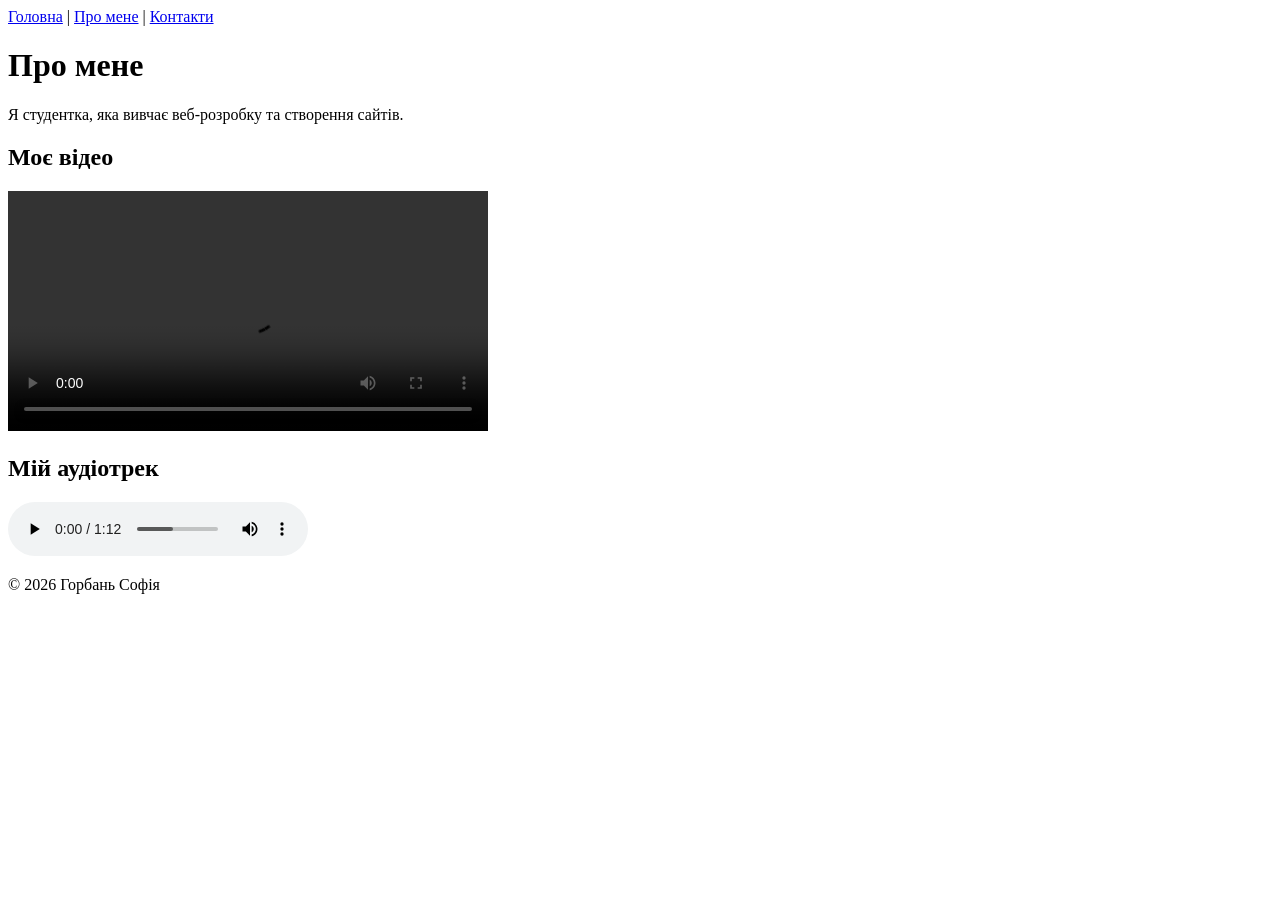
==== pages/about.html @ efcc0e0e "practice 3" ====
<!DOCTYPE html>
<html lang="uk">

<head>
<meta charset="UTF-8">
<meta name="viewport" content="width=device-width, initial-scale=1.0">
<title>Про мене</title>
</head>

<body>

<header>
<nav>
<a href="../index.html">Головна</a> |
<a href="about.html">Про мене</a> |
<a href="contact.html">Контакти</a>
</nav>
</header>

<main>

<h1>Про мене</h1>

<p>Я студентка, яка вивчає веб-розробку та створення сайтів.</p>

<h2>Моє відео</h2>

<video controls width="480">

<source src="..//assets/media/350721_tiny.mp4" type="video/mp4">
<source src="../assets/media/true.webm" type="video/webm">

<p>
Ваш браузер не підтримує відео.
<a href="../assets/media/true.webm">Завантажити відео</a>
</p>

</video>

<h2>Мій аудіотрек</h2>

<audio controls>

<source src="../assets/media/good_b_music-advertising-rock-without-vocal-195122.mp3" type="audio/mpeg">
<source src="../assets/media/Atlantis.ogg" type="audio/ogg">

<p>
Ваш браузер не підтримує аудіо.
<a href="../assets/media/Atlantis.ogg">Завантажити аудіо</a>

</p>

</audio>

</main>

<footer>
<p>© 2026 Горбань Софія</p>
</footer>

</body>

</html>
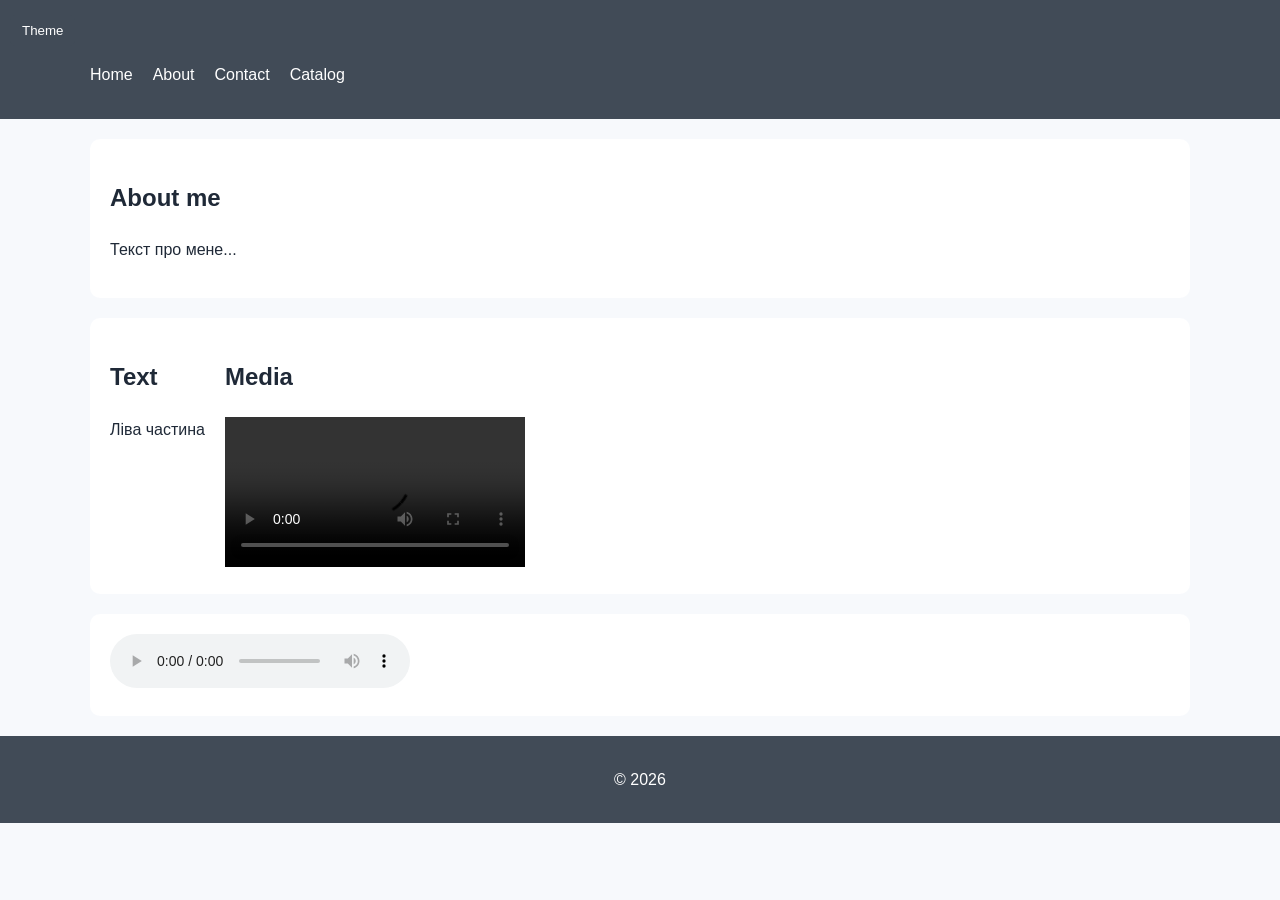
==== commit d3ae8f51: "practice 5-10" ====
--- a/pages/about.html
+++ b/pages/about.html
@@ -1,63 +1,60 @@
 <!DOCTYPE html>
 <html lang="uk">
-
 <head>
-<meta charset="UTF-8">
-<meta name="viewport" content="width=device-width, initial-scale=1.0">
-<title>Про мене</title>
+  <meta charset="UTF-8">
+  <title>About</title>
+  <script src="../js/main.js" defer></script>
+  <link rel="stylesheet" href="../styles/style.css">
+  <link rel="stylesheet" href="../styles/responsive.css">
 </head>
 
 <body>
 
-<header>
-<nav>
-<a href="../index.html">Головна</a> |
-<a href="about.html">Про мене</a> |
-<a href="contact.html">Контакти</a>
-</nav>
+<header class="site-header">
+     <button class="menu-btn">Menu</button>
+      <button class="theme-btn">Theme</button>
+  <div class="container">
+    <ul class="nav-list">
+      <li><a href="../index.html">Home</a></li>
+      <li><a class="./active" href="about.html">About</a></li>
+      <li><a href="./contact.html">Contact</a></li>
+      <li><a href="./catalog.html">Catalog</a></li>
+    </ul>
+  </div>
 </header>
 
-<main>
+<main class="container">
 
-<h1>Про мене</h1>
+  <section class="section">
+    <h1>About me</h1>
+    <p>Текст про мене...</p>
+  </section>
 
-<p>Я студентка, яка вивчає веб-розробку та створення сайтів.</p>
+  <section class="section" style="display:flex; gap:20px;">
+    <div>
+      <h2>Text</h2>
+      <p>Ліва частина</p>
+    </div>
 
-<h2>Моє відео</h2>
+    <div>
+      <h2>Media</h2>
+      <video controls width="100%">
+        <source src="../assets/media/true.mp4">
+      </video>
+    </div>
+  </section>
 
-<video controls width="480">
-
-<source src="..//assets/media/350721_tiny.mp4" type="video/mp4">
-<source src="../assets/media/true.webm" type="video/webm">
-
-<p>
-Ваш браузер не підтримує відео.
-<a href="../assets/media/true.webm">Завантажити відео</a>
-</p>
-
-</video>
-
-<h2>Мій аудіотрек</h2>
-
-<audio controls>
-
-<source src="../assets/media/good_b_music-advertising-rock-without-vocal-195122.mp3" type="audio/mpeg">
-<source src="../assets/media/Atlantis.ogg" type="audio/ogg">
-
-<p>
-Ваш браузер не підтримує аудіо.
-<a href="../assets/media/Atlantis.ogg">Завантажити аудіо</a>
-
-</p>
-
-</audio>
+  <section class="section">
+    <audio controls>
+      <source src="../assets/media/Atlantis.ogg">
+    </audio>
+  </section>
 
 </main>
 
-<footer>
-<p>© 2026 Горбань Софія</p>
+<footer class="site-footer">
+  <p>© 2026</p>
 </footer>
 
 </body>
-
 </html>
--- a/styles/style.css
+++ b/styles/style.css
@@ -0,0 +1,148 @@
+:root {
+  --primary: #414b57;
+  --accent: #ffb703;
+  --bg: #f7f9fc;
+  --text: #1f2937;
+  --border: #d9e2ec;
+}
+
+* {
+  box-sizing: border-box;
+}
+
+body {
+  margin: 0;
+  font-family: Arial, sans-serif;
+  background: var(--bg);
+  color: var(--text);
+  line-height: 1.6;
+}
+
+/* container */
+.container {
+  width: min(1100px, 100% - 32px);
+  margin: 0 auto;
+}
+
+/* HEADER */
+.site-header {
+  background: var(--primary);
+  color: white;
+  padding: 15px 0;
+}
+
+.nav-list {
+  display: flex;
+  gap: 20px;
+  list-style: none;
+  padding: 0;
+}
+
+.nav-list a {
+  color: white;
+  text-decoration: none;
+}
+
+.nav-list a:hover {
+  color: var(--accent);
+}
+
+.active {
+  color: var(--accent);
+}
+
+/* sections */
+.section {
+  background: white;
+  margin: 20px 0;
+  padding: 20px;
+  border-radius: 10px;
+}
+
+/* images */
+img {
+  max-width: 100%;
+  border-radius: 10px;
+  width: 400px;
+  height:auto;
+}
+
+/* table */
+table {
+  width: 100%;
+  border-collapse: collapse;
+}
+
+th, td {
+  border: 1px solid var(--border);
+  padding: 10px;
+}
+
+th {
+  background: var(--primary);
+  color: white;
+}
+
+/* FORM */
+input, select, textarea {
+  width: 100%;
+  padding: 10px;
+  border: 1px solid var(--border);
+  border-radius: 8px;
+}
+
+input:focus, textarea:focus {
+  border-color: var(--primary);
+  outline: none;
+}
+
+button {
+  background: var(--primary);
+  color: white;
+  padding: 10px 15px;
+  border: none;
+  border-radius: 8px;
+  cursor: pointer;
+}
+
+button:hover {
+  opacity: 0.9;
+}
+
+/* footer */
+.site-footer {
+  text-align: center;
+  padding: 15px;
+  background: var(--primary);
+  color: white;
+}
+
+.theme-btn {
+  margin-left: 10px;
+  padding: 8px 12px;
+  border: none;
+  border-radius: 6px;
+  cursor: pointer;
+}
+
+
+.to-top {
+  position: fixed;
+  right: 20px;
+  bottom: 90px;
+  padding: 10px 14px;
+  border:solid 1px #fdfdfd ;
+  border-radius: 50%;
+  color: rgb(0, 0, 0);
+  cursor: pointer;
+
+}
+
+
+
+ .theme-dark {
+  --bg: #111827;
+  --text: #1b1d1f;
+  --primary: #272b34;
+  --border: #465162;
+}
--- a/styles/responsive.css
+++ b/styles/responsive.css
@@ -0,0 +1,31 @@
+.menu-btn {
+  display: none;
+}
+
+
+@media (max-width: 768px) {
+
+  .nav-list {
+    display: none;
+    flex-direction: column;
+    gap: 10px;
+  }
+    .nav-list.open {
+    display: flex;
+  }
+
+  .container {
+    width: calc(100% - 20px);
+  }
+
+  h1 {
+    font-size: 24px;
+  }
+
+  .section {
+    padding: 12px;
+  }
+   .menu-btn {
+    display: block;
+  }
+}
